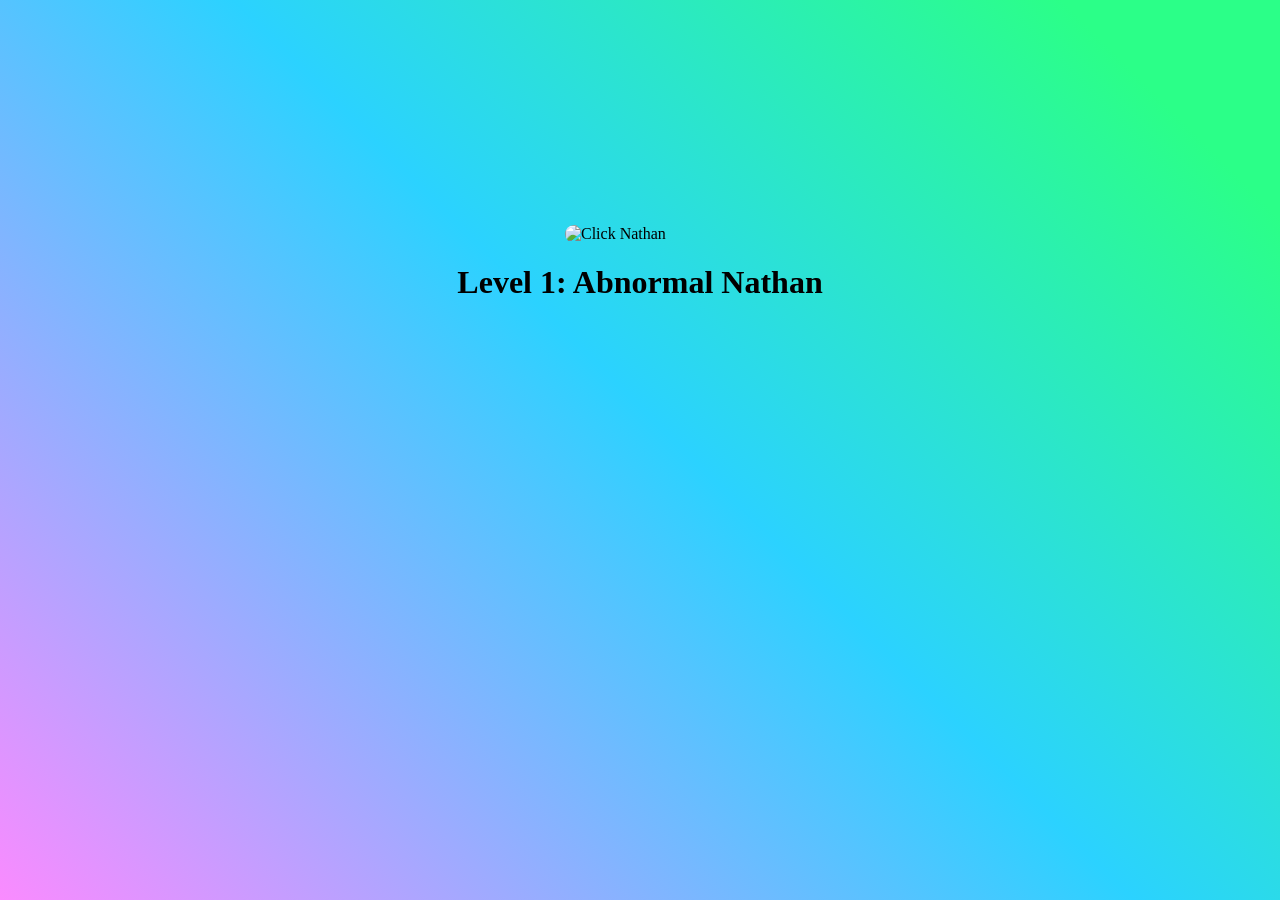
==== index.html @ 5ad4995b "NATE ZESTY BESTIE" ====
<!DOCTYPE html>
<html lang="en">
<head>
    <meta charset="UTF-8">
    <meta http-equiv="X-UA-Compatible" content="IE=edge">
    <meta name="viewport" content="width=device-width, initial-scale=1.0">
    <link rel="stylesheet" href="nathan.css">

    <title>Nathan Clicker</title>
</head>
<body>
    <h1 id="counter"></h1>
    <div class="container">
    <img id="nathan" src="Screenshot from 2023-03-02 17-23-47.png" alt="Click Nathan">
    </div>
    <h1 id="z">Level 1: Abnormal Nathan</h1>
    <h1 id="y"></h1>
    <script src="nathan.js"></script>
</body>
</html>
---- nathan.css ----
body{
    background-color: #FA8BFF;
background-image: linear-gradient(45deg, #FA8BFF 0%, #2BD2FF 52%, #2BFF88 90%);
background-repeat: no-repeat;
background-attachment: fixed;
}
#nathan{
    display: flex;
    justify-content: center;
    position: relative;
    border-radius: 25px;
    width: 25%;
    height: 25%;
    max-width: 150px;
    max-height: 150px;
    cursor: pointer;
}
.container{
    display: flex;
    justify-content: center;
    align-items: center;
  
}
#counter{
    text-align: center;
    margin-top: 25vh;
    
}
#z{
    text-align: center;
}
#y{
    text-align: center;
}
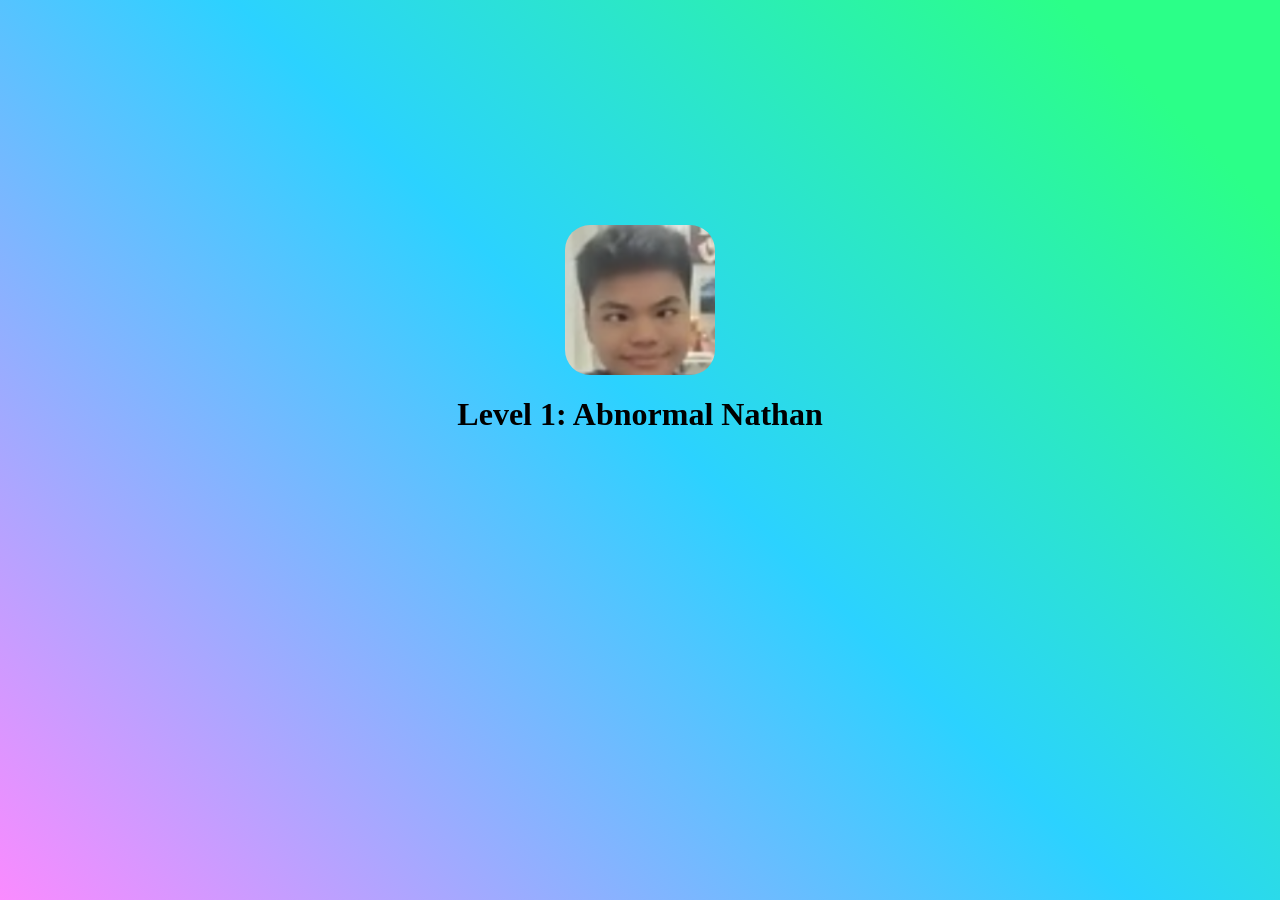
==== commit 2b5cb346: "Introduced Level 5 and random chance" ====
--- a/index.html
+++ b/index.html
@@ -14,6 +14,7 @@
     <img id="nathan" src="Screenshot from 2023-03-02 17-23-47.png" alt="Click Nathan">
     </div>
     <h1 id="z">Level 1: Abnormal Nathan</h1>
+    <p id="freepik"></p>
     <h1 id="y"></h1>
     <script src="nathan.js"></script>
 </body>
--- a/nathan.css
+++ b/nathan.css
@@ -31,4 +31,7 @@
 }
 #y{
     text-align: center;
+}
+#freepik{
+    text-align: center;
 }
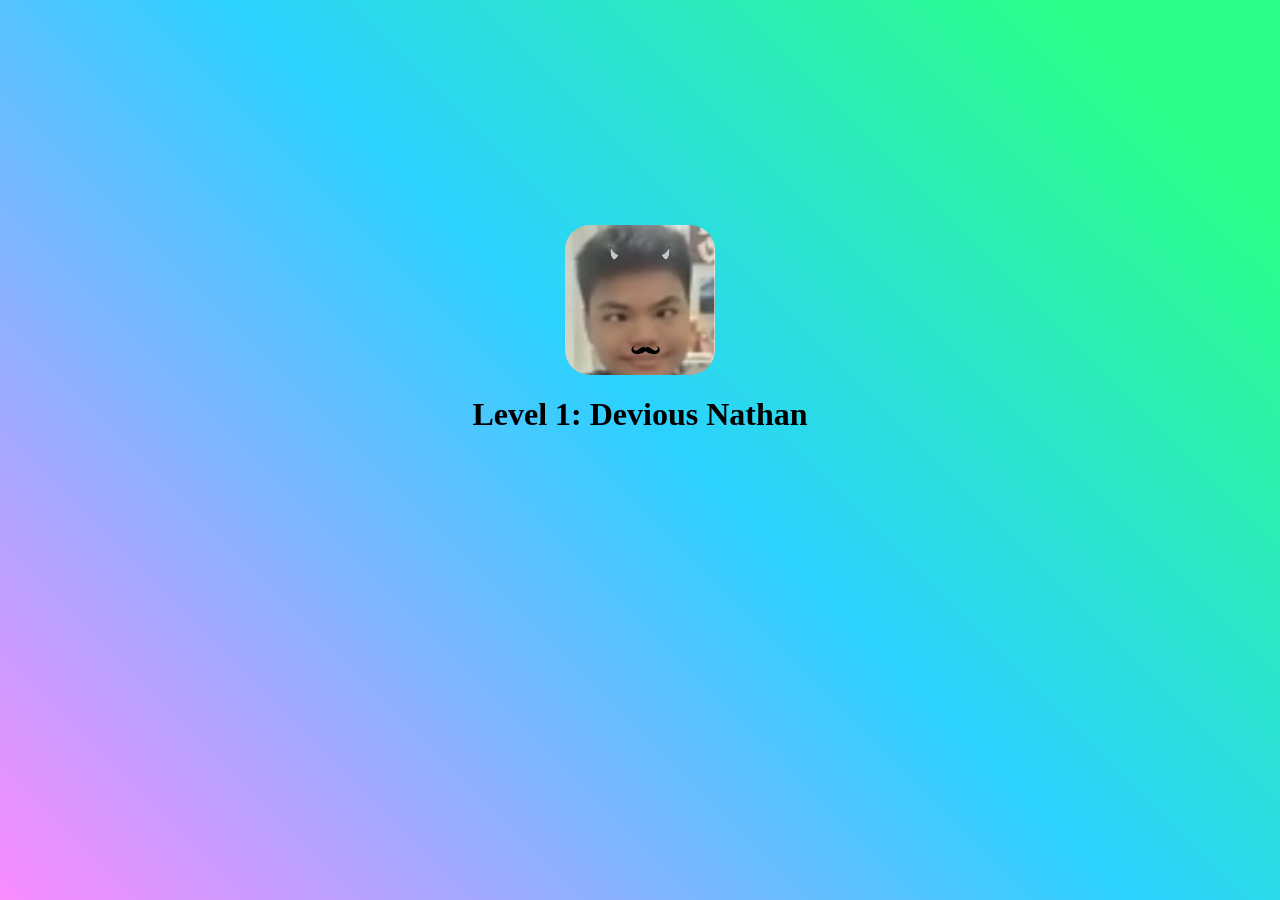
==== commit fd13215b: "Made Stage 1 Special" ====
--- a/index.html
+++ b/index.html
@@ -10,11 +10,10 @@
 </head>
 <body>
     <h1 id="counter"></h1>
-    <div class="container">
-    <img id="nathan" src="Screenshot from 2023-03-02 17-23-47.png" alt="Click Nathan">
+    <div class="container"> 
+    <img id="nathan" src="Nate0.png" alt="Click Nathan">
     </div>
-    <h1 id="z">Level 1: Abnormal Nathan</h1>
-    <p id="freepik"></p>
+    <h1 id="z">Level 1: Devious Nathan</h1>
     <h1 id="y"></h1>
     <script src="nathan.js"></script>
 </body>
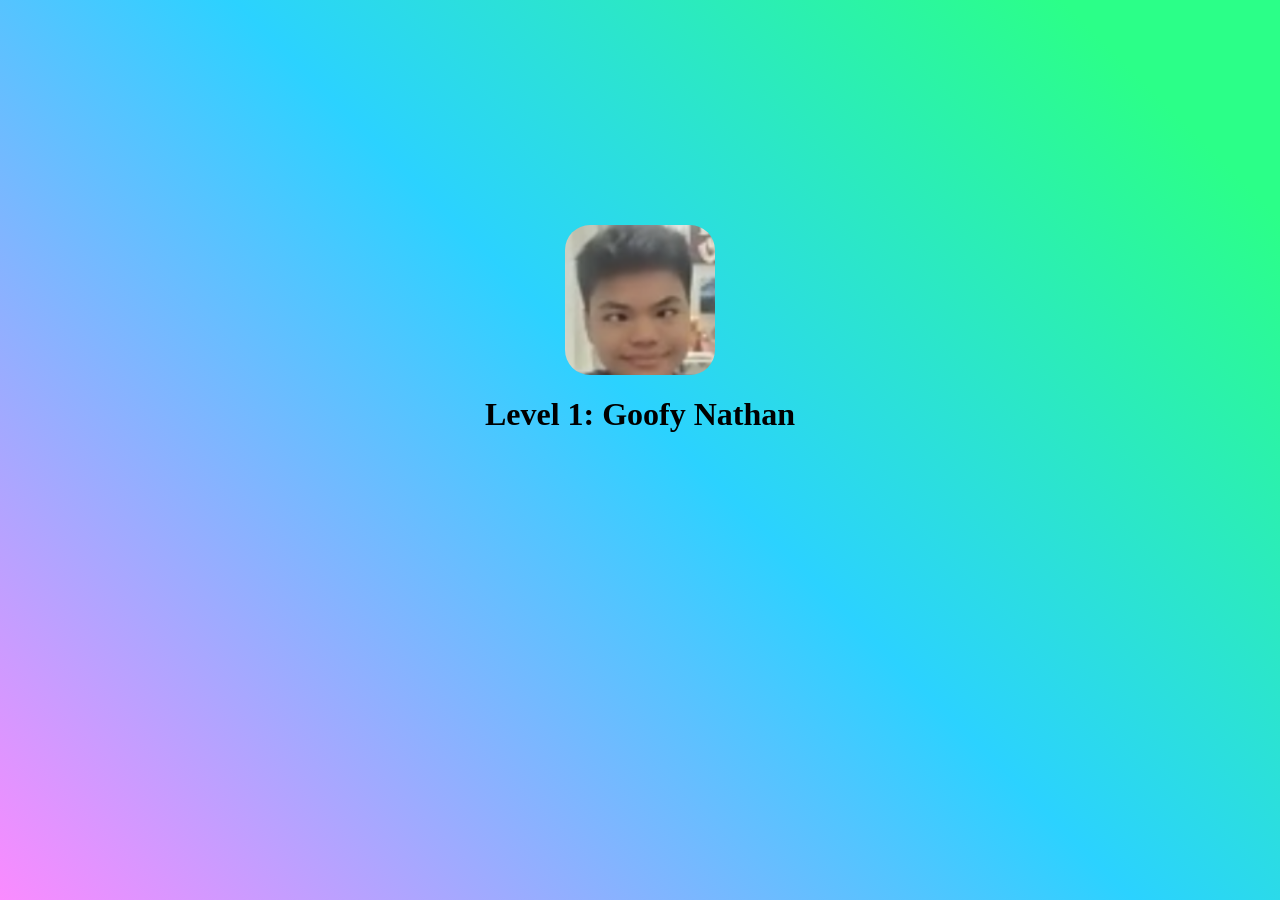
==== commit a725f8e3: "BRuh" ====
--- a/index.html
+++ b/index.html
@@ -11,9 +11,9 @@
 <body>
     <h1 id="counter"></h1>
     <div class="container"> 
-    <img id="nathan" src="Nate0.png" alt="Click Nathan">
+    <img id="nathan" src="Nate.png" alt="Click Nathan">
     </div>
-    <h1 id="z">Level 1: Devious Nathan</h1>
+    <h1 id="z">Level 1: Goofy Nathan</h1>
     <h1 id="y"></h1>
     <script src="nathan.js"></script>
 </body>
--- a/nathan.css
+++ b/nathan.css
@@ -34,4 +34,4 @@
 }
 #freepik{
     text-align: center;
-}+}
